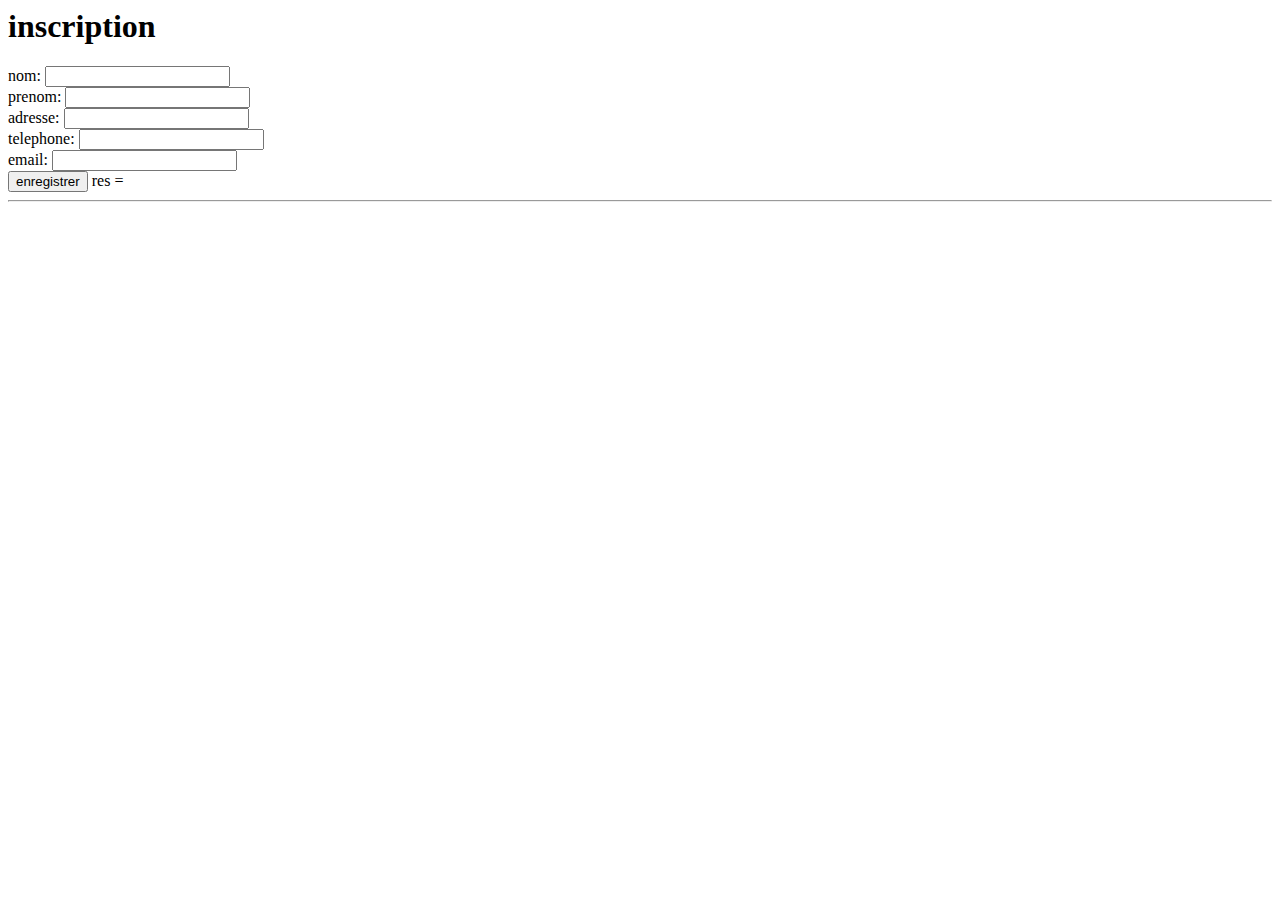
==== myappWeb/src/main/webapp/inscription.html @ 161a56fd "# WARNING: head commit changed in the meantime" ====
<html>
<head>
<title>inscription</title>
<script src="./js/s3.js"></script>
</head>
<body onload="initComportementJs()">
	<h1>inscription</h1>

	nom:
	<input id="nom" type="text" />
	<br /> prenom:
	<input id="prenom" type="text" />
	<br /> adresse:
	<input id="adresse" type="text" />
	<br /> telephone:
	<input id="telephone" type="text" />
	<br /> email:
	<input id="email" type="text" />
	<br />

	<input type="button" id="btnEnregistrer" value="enregistrer"></input>

	res =
	<span id="spanRes"></span>
	<hr />
	<span id="spanTableau"></span>

</body>
</html>
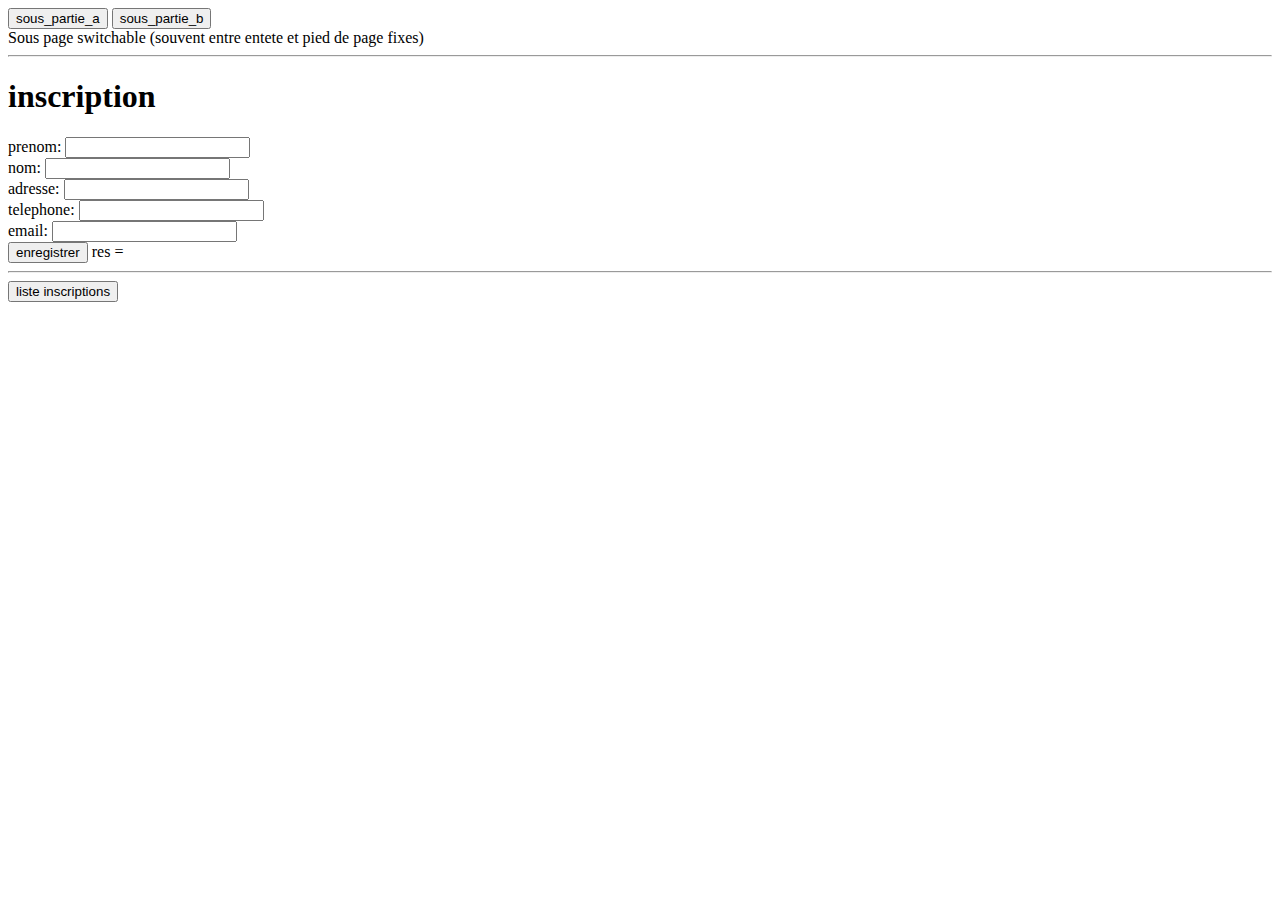
==== commit 2a2716a5: "nouvelle version" ====
--- a/myappWeb/src/main/webapp/inscription.html
+++ b/myappWeb/src/main/webapp/inscription.html
@@ -1,15 +1,26 @@
 <html>
 <head>
 <title>inscription</title>
+<script src="./resources/js/jquery-3.3.1.min.js"></script>
+<!-- <script src="./js/s3_via_jquery.js" ></script> -->
 <script src="./js/s3.js"></script>
+<script src="./js/my-nav.js"></script>
 </head>
 <body onload="initComportementJs()">
+	<input type="button" id="btnPartieA" value="sous_partie_a"></input>
+	<input type="button" id="btnPartieB" value="sous_partie_b"></input>
+	<br /> Sous page switchable (souvent entre entete et pied de page
+	fixes)
+	<br />
+	<!-- switch avec $("#divContent").load("./sous_page_xx_ou_yy.html") de jquery -->
+	<div id="divContent"></div>
+	<hr />
+
 	<h1>inscription</h1>
-
-	nom:
+	prenom:
+	<input id="prenom" type="text" />
+	<br /> nom:
 	<input id="nom" type="text" />
-	<br /> prenom:
-	<input id="prenom" type="text" />
 	<br /> adresse:
 	<input id="adresse" type="text" />
 	<br /> telephone:
@@ -23,6 +34,9 @@
 	res =
 	<span id="spanRes"></span>
 	<hr />
+
+	<input type="button" id="btnListeInscriptions"
+		value="liste inscriptions"></input>
 	<span id="spanTableau"></span>
 
 </body>
